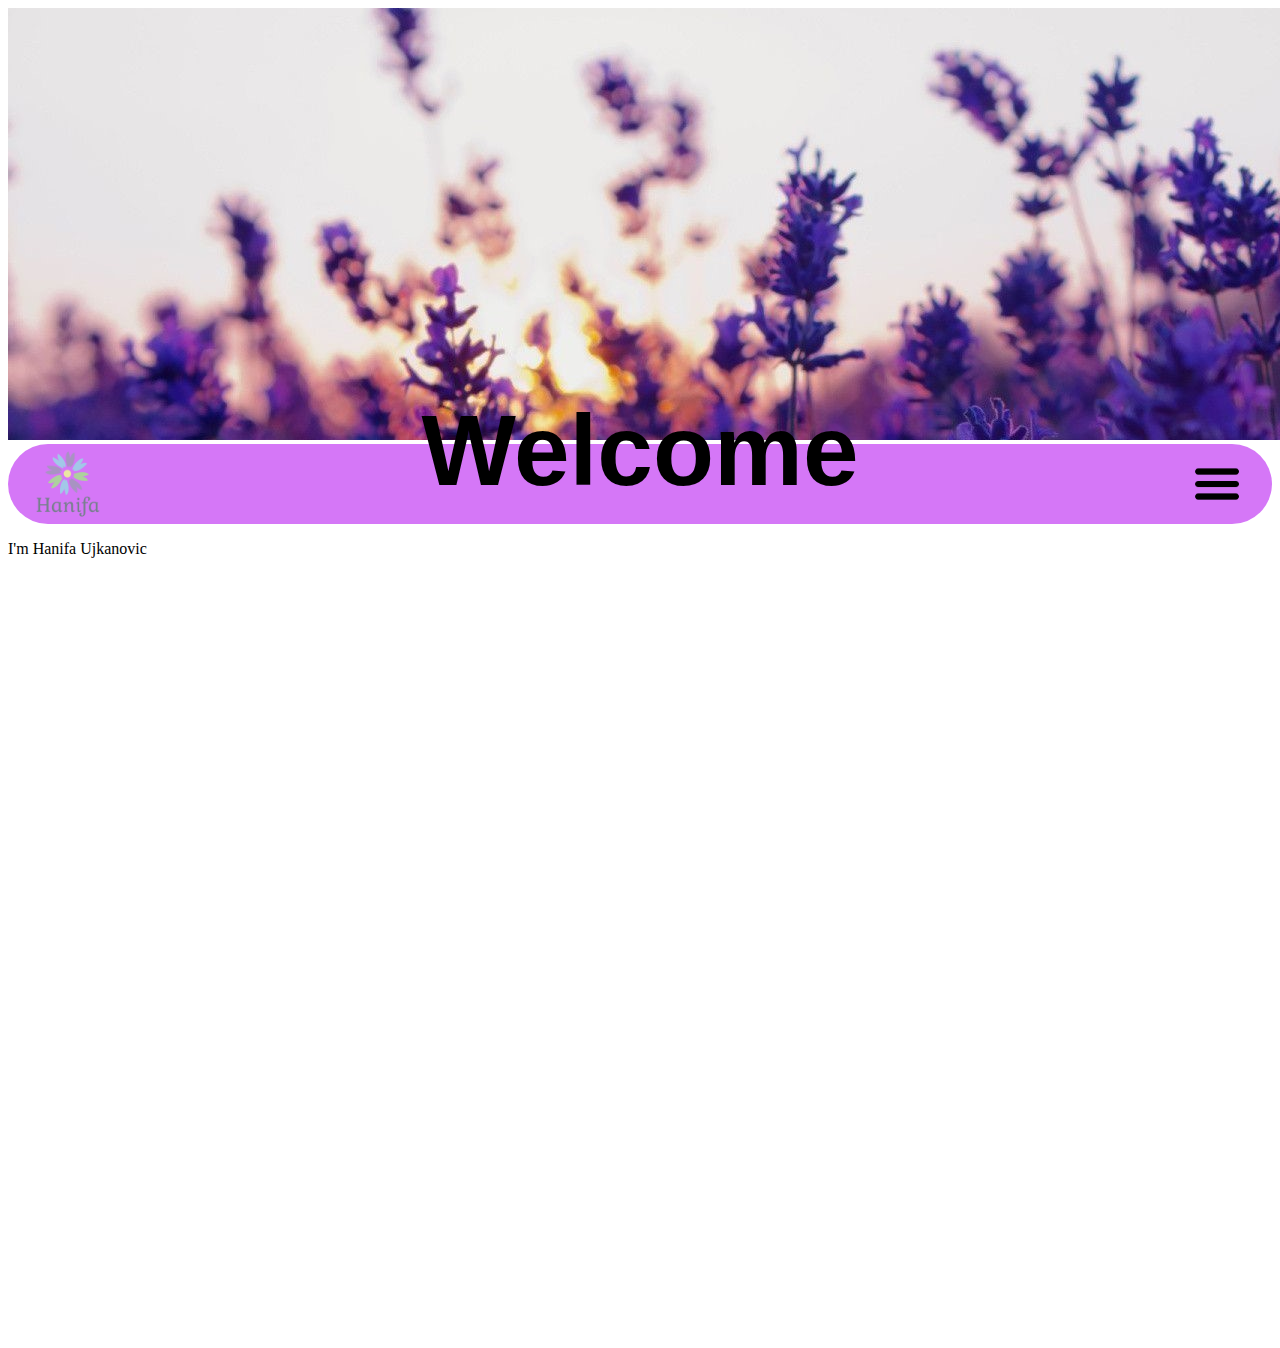
==== test.html @ e65e56cc "first commit" ====
<!DOCTYPE html>
<html>
    <head>
        <title>My web page</title>
        <style>
            .background_image{
                width: auto;
                height: auto;
                zoom:100%;
            }
            
            .imgtext{
                position: absolute;
                top: 50%;
                left: 50%;
                transform: translate(-50%, -50%);
                font-size: 100px;
                font-weight: 600;
                color: black;
                font-family:Impact, Haettenschweiler, 'Arial Narrow Bold', sans-serif;
            }
            .header{
                height: 80px;
                width:auto;
                background-color: #d577f7;
                align-content: center;
                border-radius: 50px;
                display: flex;
                justify-content: space-between;
                align-items: center;
                
            }
            .sticky {
                position: fixed;
                top: 0;
                width: 100%
            }
            .menu{
                margin-right:  30px; 
                
            }
            .menu:hover{
                background-color: aliceblue;
            }
            .logo {
                margin-left: 20px;
                
            }
            .div2{
                height: 800px;
                width: auto;
                margin-top: 0;
            }
            .p{
                font-size: 30px;
                font-weight: 500;
                font-family: Arial, Helvetica, sans-serif;
            }

        </style>
    </head>
    <body>
        <div class="background_image">
            <img src="images/flw2 (4).jpg" alt="background_image" >
            <div class="imgtext">Welcome</div>
        </div>
        <div class="header" id="myHeader" >
            <img src="images/Logo.png" alt="Logo" width="80px" height="80px" class="logo">
            <img src="images/iconfinder_134216_menu_lines_hamburger_icon_512px.png" alt="menu" height="50px" class="menu" >
        </div>    
        <div class="div2">
            <p class="p1">I'm Hanifa Ujkanovic</p>
        </div>
    </body>
</html>
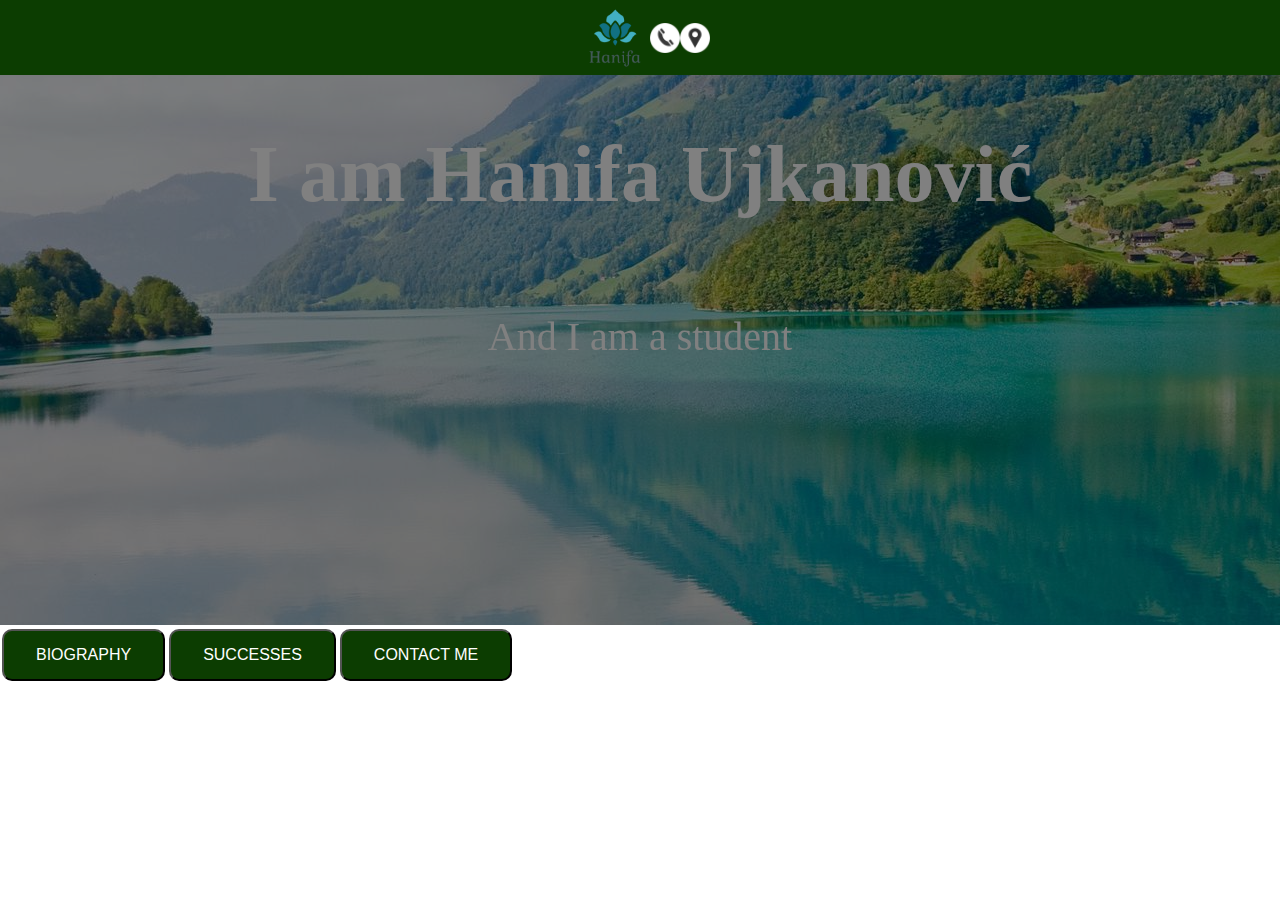
==== commit 6681e849: "changes with project and added some clasess exercise" ====
--- a/test.html
+++ b/test.html
@@ -2,74 +2,38 @@
 <html>
     <head>
         <title>My web page</title>
-        <style>
-            .background_image{
-                width: auto;
-                height: auto;
-                zoom:100%;
-            }
-            
-            .imgtext{
-                position: absolute;
-                top: 50%;
-                left: 50%;
-                transform: translate(-50%, -50%);
-                font-size: 100px;
-                font-weight: 600;
-                color: black;
-                font-family:Impact, Haettenschweiler, 'Arial Narrow Bold', sans-serif;
-            }
-            .header{
-                height: 80px;
-                width:auto;
-                background-color: #d577f7;
-                align-content: center;
-                border-radius: 50px;
-                display: flex;
-                justify-content: space-between;
-                align-items: center;
-                
-            }
-            .sticky {
-                position: fixed;
-                top: 0;
-                width: 100%
-            }
-            .menu{
-                margin-right:  30px; 
-                
-            }
-            .menu:hover{
-                background-color: aliceblue;
-            }
-            .logo {
-                margin-left: 20px;
-                
-            }
-            .div2{
-                height: 800px;
-                width: auto;
-                margin-top: 0;
-            }
-            .p{
-                font-size: 30px;
-                font-weight: 500;
-                font-family: Arial, Helvetica, sans-serif;
-            }
+        <link rel="stylesheet" href="stylesheet.css">
+    </head>
 
-        </style>
-    </head>
     <body>
+        <div class="header">
+            <img class="logo" src="images/2e648907a9d743e486cbe5235a9a5ece.png" alt="CompanyLogo">
+    
+         
+            <div class="icons">
+                <img src="images/iconfinder_1078686_logo_media_phone_social_icon_512px.png" alt="contact">
+                <img src="images/iconfinder_1071018_location_logo_media_pin_social_icon_512px.png" alt="">     
+                 
+        
+            </div>
+        </div>
         <div class="background_image">
-            <img src="images/flw2 (4).jpg" alt="background_image" >
-            <div class="imgtext">Welcome</div>
+            <div class="image_text">
+                <h1>I am Hanifa Ujkanović</h1>
+                <p>And I am a student</p>
+            </div>
         </div>
-        <div class="header" id="myHeader" >
-            <img src="images/Logo.png" alt="Logo" width="80px" height="80px" class="logo">
-            <img src="images/iconfinder_134216_menu_lines_hamburger_icon_512px.png" alt="menu" height="50px" class="menu" >
-        </div>    
-        <div class="div2">
-            <p class="p1">I'm Hanifa Ujkanovic</p>
+        <div class="button">
+            <button class=" button button1">
+                BIOGRAPHY
+            </button>
+            <button class="button button2">
+                SUCCESSES
+            </button>
+            <button class="button button3">
+                CONTACT ME 
+            </button>
         </div>
+          
     </body>
 </html>--- a/stylesheet.css
+++ b/stylesheet.css
@@ -0,0 +1,83 @@
+body { 
+    margin: 0;
+    font-family: Arial, Helvetica, sans-serif;
+  }
+.header{
+    background-color: #0c3d01;
+    overflow: hidden;
+    height: 75px;
+    display: flex;
+    justify-content:center;
+    align-items: center;
+    color: aliceblue;
+
+}
+.logo {
+    height: 70px;
+    margin-left: 10px;
+}
+
+.icons{
+    height: 30px;
+    display: flex;
+    justify-content: flex-end;
+    
+    
+}
+
+
+.background_image {
+    background-image: url("images/nature.jpg");
+    filter: brightness(50%);
+    height: 550px;
+    background-position: center;
+    
+}
+.image_text {
+    font-family: Georgia, serif;
+    font-size: 40px;
+    display: flex;
+    flex-direction: column;
+    text-align: center;
+    color: white;
+}
+.button{
+    display: flex;
+    align-items: center; 
+}
+.button1{
+  border-radius: 10px;;
+  color: white;
+  padding: 15px 32px;
+  text-align: center;
+  text-decoration: none;
+  display: inline-block;
+  font-size: 16px;
+  margin: 4px 2px;
+  cursor: pointer;
+  background-color: #0c3d01;
+}
+.button2{
+    border-radius: 10px;
+  color: white;
+  padding: 15px 32px;
+  text-align: center;
+  text-decoration: none;
+  display: inline-block;
+  font-size: 16px;
+  margin: 4px 2px;
+  cursor: pointer;
+  background-color: #0c3d01;
+}
+.button3{
+    border-radius: 10px;
+  color: white;
+  padding: 15px 32px;
+  text-align: center;
+  text-decoration: none;
+  display: inline-block;
+  font-size: 16px;
+  margin: 4px 2px;
+  cursor: pointer;
+  background-color: #0c3d01;
+}